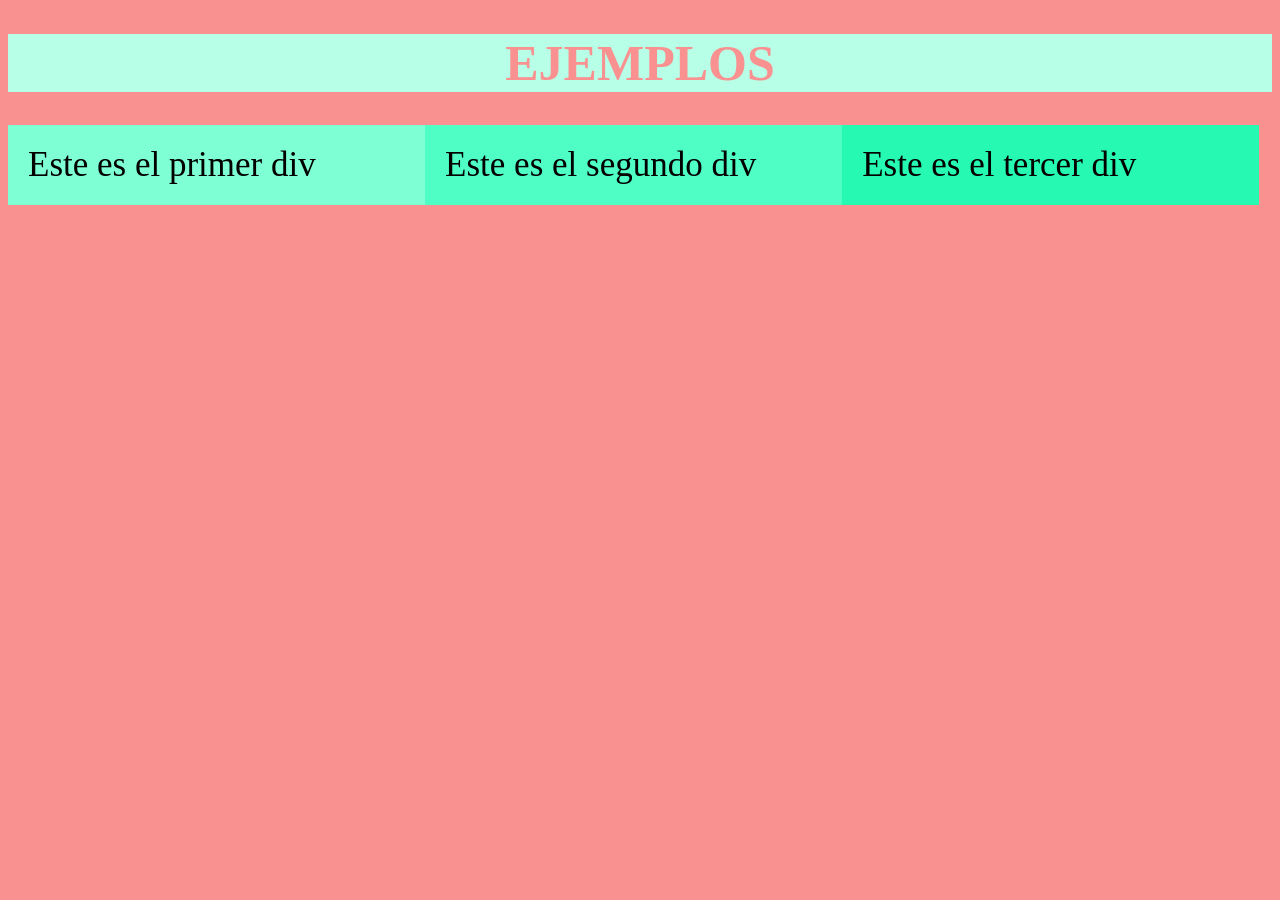
==== Responsiva/index.html @ a4f463bf "tarea" ====
<!DOCTYPE html>
<html lang="en">
<head>
    <meta charset="UTF-8">
    <meta name="viewport" content="width=device-width, initial-scale=1.0">
    <title>Columnas</title>
    <link rel="stylesheet" href="style.css">
</head>
<body>
    <div><h1 class="H" > EJEMPLOS</h1></div>
    <div class="izquierda">Este es el primer div</div>
    <div class="centro">Este es el segundo div</div>
    <div class="derecha">Este es el tercer div</div>

    <script src="script.js"></script>
</body>
</html>
---- Responsiva/style.css ----
body{background-color: rgb(250, 145, 145);}

*{ box-sizing: border-box;}

.H{color: rgb(250, 145, 145); background-color: rgb(183, 255, 231); text-align: center; font-size: 50px;}

.izquierda{background-color: aquamarine; 
    padding: 20px; 
    font-size: 35px;
    float: left;
    width: 33%;
}

.centro{background-color: rgb(79, 254, 196);
    padding: 20px;
    font-size: 35px;
    float: left;
    width: 33%;}

.derecha{background-color: rgb(37, 249, 178); 
    padding: 20px;
    font-size: 35px;
    float: left;
    width: 33%;
}

@media screen and (max-width:800px) {
    .izquierda, .centro , .derecha , .H {
        width: 100%;
    }
}
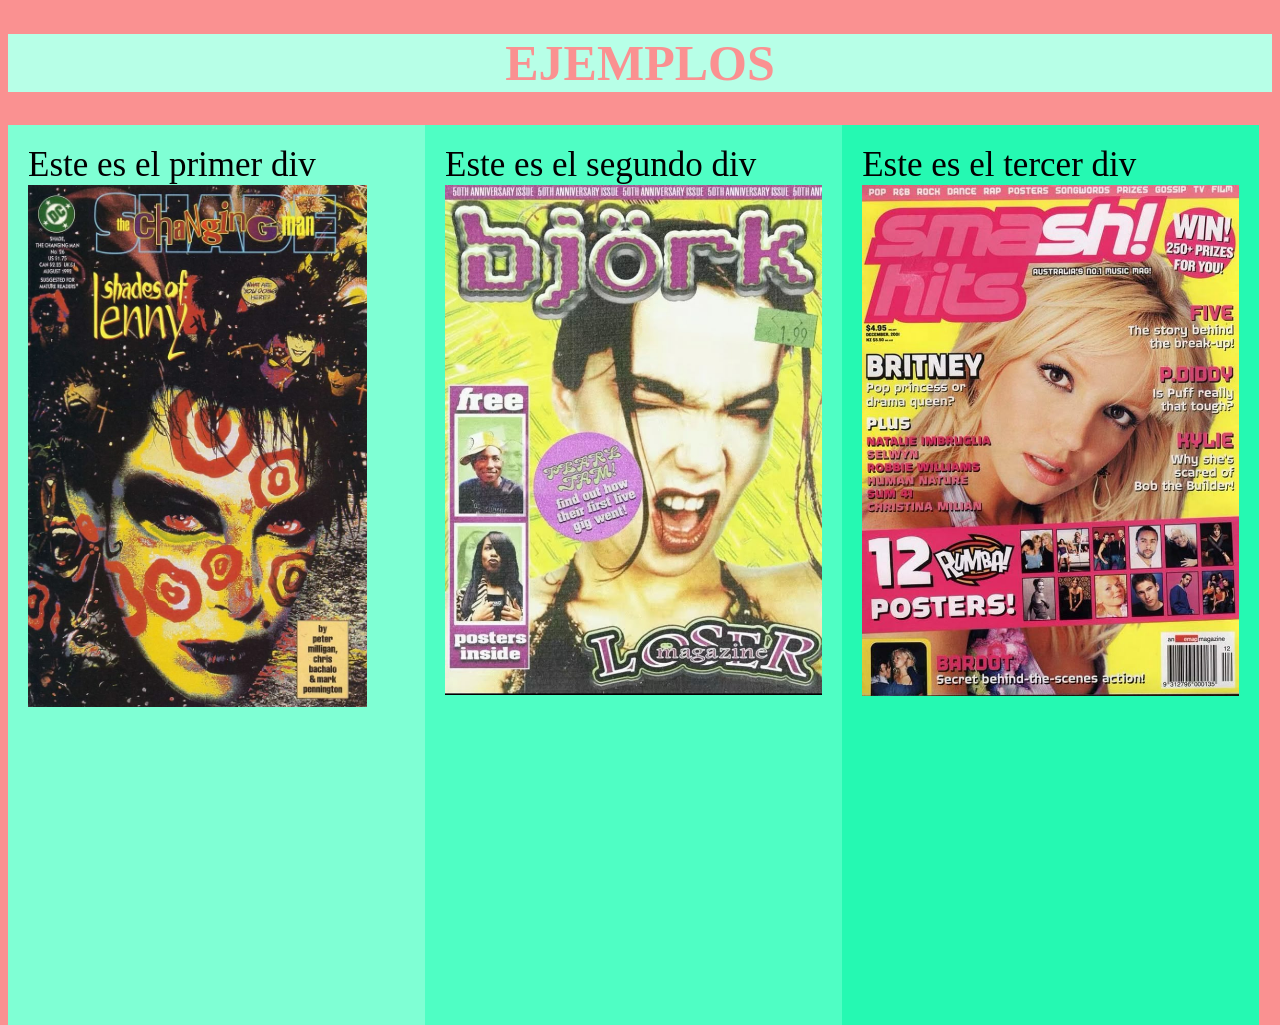
==== commit 0b8b6939: "tareas" ====
--- a/Responsiva/index.html
+++ b/Responsiva/index.html
@@ -7,11 +7,20 @@
     <link rel="stylesheet" href="style.css">
 </head>
 <body>
-    <div><h1 class="H" > EJEMPLOS</h1></div>
-    <div class="izquierda">Este es el primer div</div>
-    <div class="centro">Este es el segundo div</div>
-    <div class="derecha">Este es el tercer div</div>
 
+    <div>
+        <div><h1 class="H" > EJEMPLOS</h1></div>
+        <div  class="izquierda">Este es el primer div
+            <img src="/assets/pp.jpg" alt="Portada de un comic" width="90%">
+        </div>
+        <div class="centro">Este es el segundo div
+            <img src="/assets/bj.jpg" alt="Portada de una revista">
+            
+        </div>
+        <div class="derecha">Este es el tercer div
+            <img src="/assets/bs.jpg" alt="Portada de una revista">
+        </div>
+    </div>
     <script src="script.js"></script>
 </body>
 </html>
--- a/Responsiva/style.css
+++ b/Responsiva/style.css
@@ -4,24 +4,37 @@
 
 .H{color: rgb(250, 145, 145); background-color: rgb(183, 255, 231); text-align: center; font-size: 50px;}
 
+img{
+    max-width: 100%;
+    height: auto;
+}
+
 .izquierda{background-color: aquamarine; 
     padding: 20px; 
     font-size: 35px;
     float: left;
     width: 33%;
+    height: 900px;
 }
 
 .centro{background-color: rgb(79, 254, 196);
     padding: 20px;
     font-size: 35px;
     float: left;
-    width: 33%;}
+    width: 33%;
+    height: 900px;}
 
 .derecha{background-color: rgb(37, 249, 178); 
     padding: 20px;
     font-size: 35px;
     float: left;
     width: 33%;
+    height: 900px;
+}
+
+.alineado{
+    margin: auto;
+    width: 90%;
 }
 
 @media screen and (max-width:800px) {
